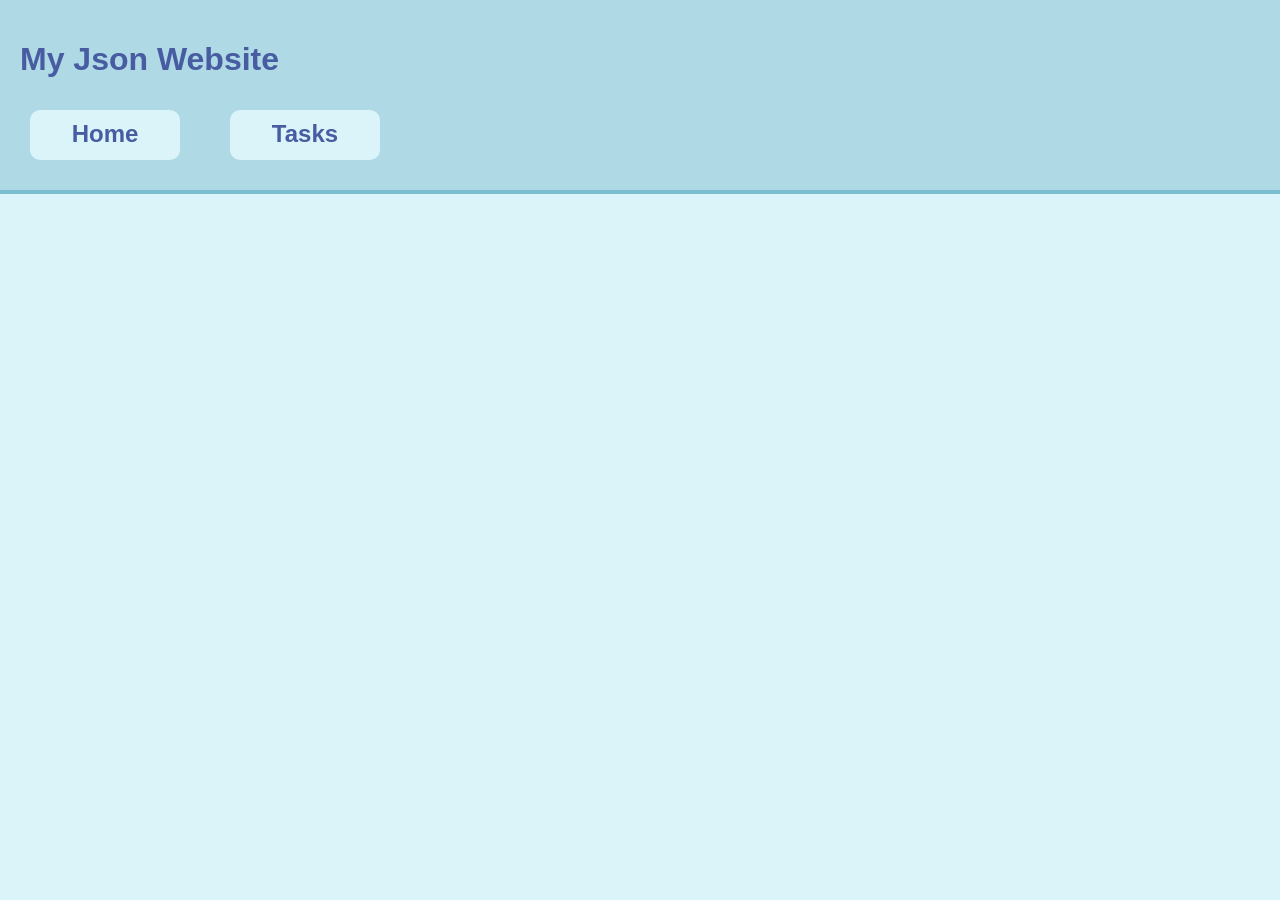
==== Index.html @ d4d1ae5d "Initial commit" ====
<!DOCTYPE html>
<html lang="en">
<head>
    <meta charset="UTF-8">
    <meta name="viewport" content="width=device-width, initial-scale=1.0">
    <title>Document</title>
    <link rel="stylesheet" href="style.css">
</head>
<body>
    <div class="header">
    <h1>My Json Website</h1>
        <div class="nav">
            <div class="button">
                <a href="Index.html">Home</a>
            </div>
            
            <div class="button">
                <a href="Tasks.html">Tasks</a>
            </div>
        </div>
    </div>
</body>
</html>
---- style.css ----
body {
    background-color: #daf4fa;
    font-family: "Maiandra GD", sans-serif;
    padding: 0;
    margin: 0;
}

.header {
    background-color: #aed9e5;
    padding: 20px;
    font-size: 16px;
    color: #475ca1;
    margin: 0px;
    outline: 4px solid #7abed1;
}

.nav {
    padding: 10px;
    display: flex;
}

.button {
    background-color: #daf4fa;
    margin: 0px;
    border-radius: 10px;
    height: 50px;
    width: 150px;
    text-align: center;
    font-size: 24px;
    margin-right: 50px;
}

.button:hover {
    background-color: #c0e9f3;
    cursor: pointer;
}

.button:hover a {
    color: #3c4f8a;
}

.button a {
    display: block;
    padding: 10px;
    text-decoration: none;
    color: #475ca1;
    font-weight: bold;
}


.content {
    margin: 20px;
    padding: 20px;
    font-size: 24px;
    background-color: #aed9e5;
    width: 600px;
    outline: 4px solid #7abed1;
    border-radius: 10px;
    color: #475ca1;
}

body .Tasks {
    margin: 20px;
    padding: 20px;
    font-size: 24px;
    border-radius: 10px;
    color: #475ca1;
    display: grid;
    justify-content: center;
    align-items: center;
    text-align: center;
}

.Tasks {
    margin: 20px;
    padding: 20px;
    font-size: 24px;
    border-radius: 10px;
    color: #475ca1;
}

.Task {
    background-color: #aed9e5;
    margin: 0px;
    width: 100px;
    outline: 4px solid #7abed1;
    border-radius: 10px;
    color: #475ca1;
    margin: 30px;
    width: 400px;

}

.Task a {
    display: block;
    padding: 10px;
    text-decoration: none;
    color: #475ca1;
    font-weight: bold;
}

.Task:hover {
    background-color: #538b9b;
    outline: 4px solid #3a7485;
    cursor: pointer;
}

.Task:hover a {
    color: #3c4f8a;
}
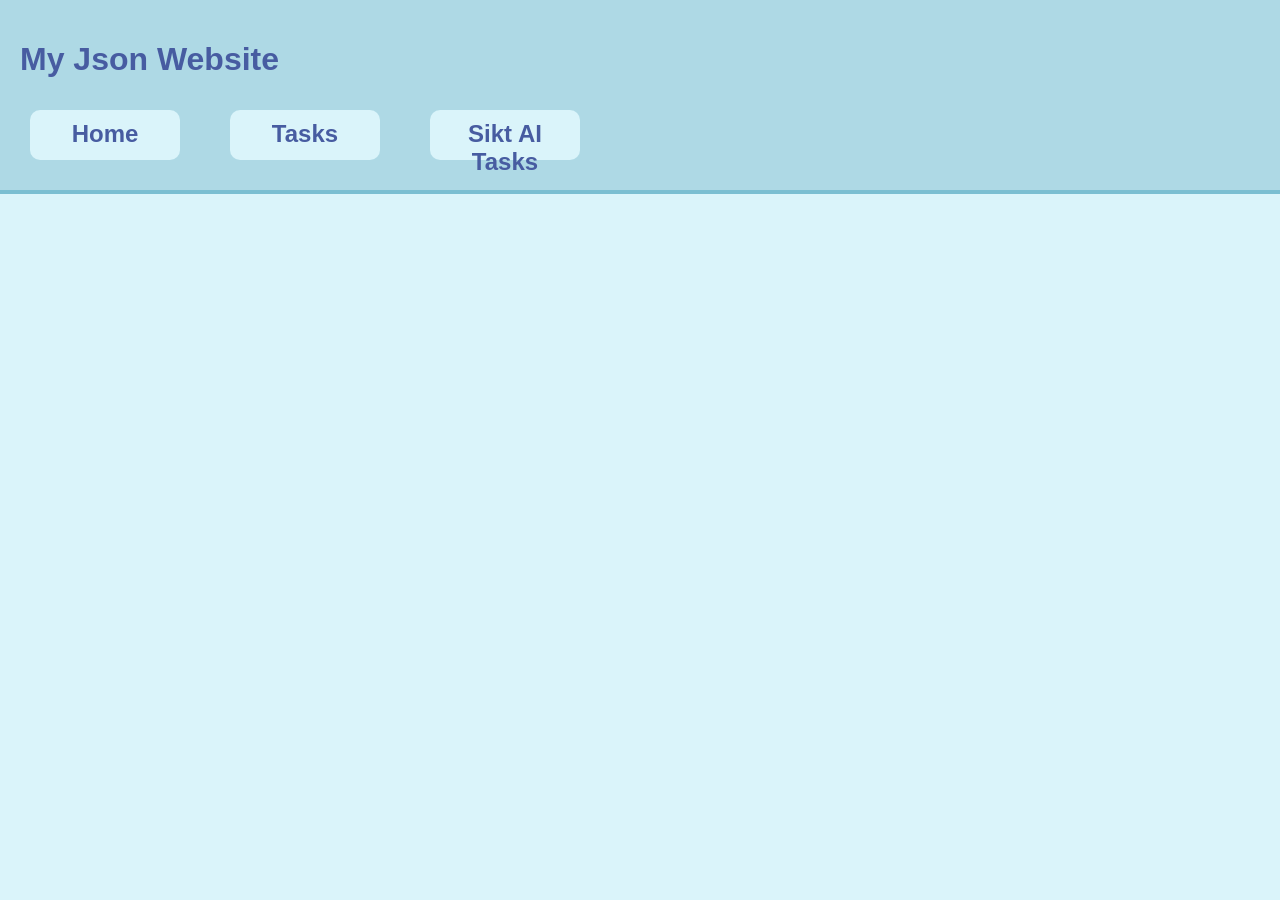
==== commit 70bda545: "added more" ====
--- a/Index.html
+++ b/Index.html
@@ -17,6 +17,9 @@
             <div class="button">
                 <a href="Tasks.html">Tasks</a>
             </div>
+            <div class="button">
+                <a href="Sikt-Tasks.html">Sikt AI Tasks</a>
+            </div>
         </div>
     </div>
 </body>
--- a/style.css
+++ b/style.css
@@ -47,7 +47,7 @@
     font-weight: bold;
 }
 
-
+/* content for json converted in java */
 .content {
     margin: 20px;
     padding: 20px;
@@ -58,7 +58,19 @@
     border-radius: 10px;
     color: #475ca1;
 }
+/* content for json file */
+.movies {
+    margin: 20px;
+    padding: 20px;
+    font-size: 24px;
+    background-color: #aed9e5;
+    width: 600px;
+    outline: 4px solid #7abed1;
+    border-radius: 10px;
+    color: #475ca1;
+}
 
+/* Json tasks page */
 body .Tasks {
     margin: 20px;
     padding: 20px;
